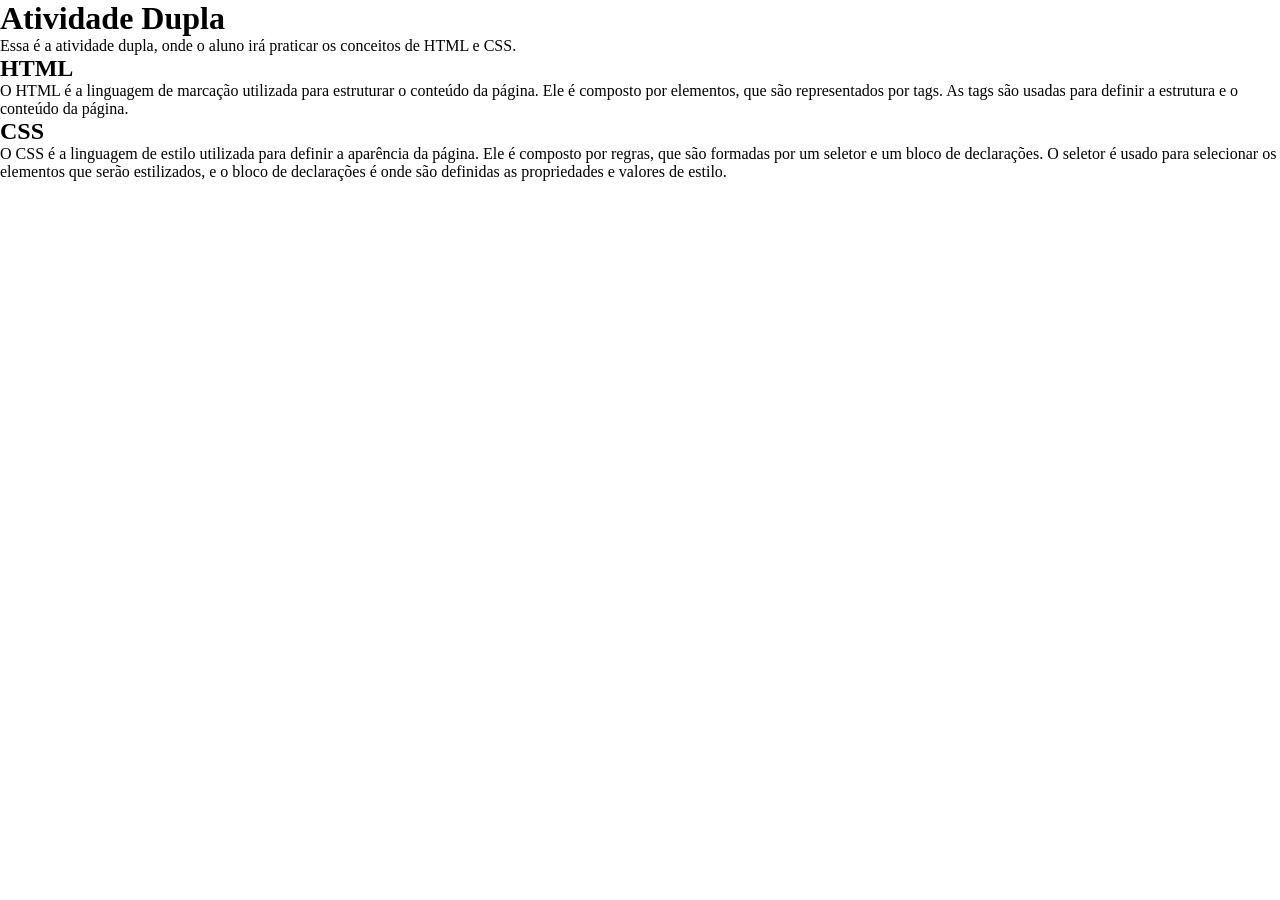
==== index.html @ eee4d7e9 "base do projeto" ====
<!DOCTYPE html>
    <html lang="en">
    <head>
        <meta charset="UTF-8">
        <meta http-equiv="X-UA-Compatible" content="IE=edge">
        <meta name="viewport" content="width=device-width, initial-scale=1.0">
        <title>Atividade Dupla</title>


        <link rel="stylesheet" href="style.css">
    </head>
    <body>
        <h1>Atividade Dupla</h1>
        <p>Essa é a atividade dupla, onde o aluno irá praticar os conceitos de HTML e CSS.</p>
        <h2>HTML</h2>
        <p>O HTML é a linguagem de marcação utilizada para estruturar o conteúdo da
        página. Ele é composto por elementos, que são representados por tags. As tags são usadas para definir a estrutura e o conteúdo da página.</p>
        <h2>CSS</h2>
        <p>O CSS é a linguagem de estilo utilizada para definir a aparência da página.
        Ele é composto por regras, que são formadas por um seletor e um bloco de declarações. O seletor é usado para selecionar os elementos que serão estilizados, e o bloco de declarações é onde são definidas as propriedades e valores de estilo.</p>
    </body>
    </html>
---- style.css ----
/* RESET DO NAVEGADOR */
* {
    margin: 0;
    padding: 0;
    box-sizing: border-box;
}
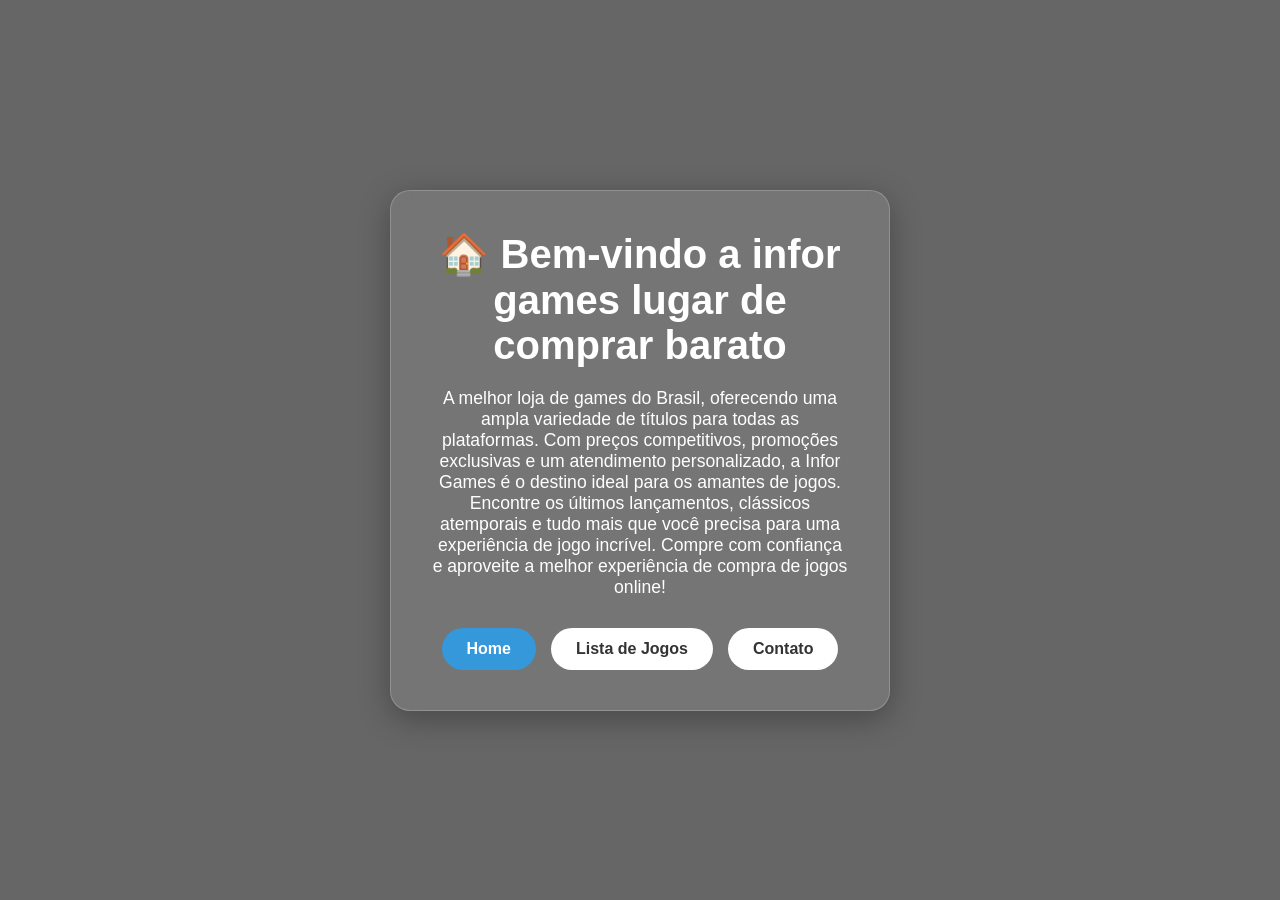
==== commit 880e6840: "Add files via upload" ====
--- a/index.html
+++ b/index.html
@@ -1,23 +1,20 @@
- <!DOCTYPE html>
-    <html lang="en">
-    <head>
-        <meta charset="UTF-8">
-        <meta http-equiv="X-UA-Compatible" content="IE=edge">
-        <meta name="viewport" content="width=device-width, initial-scale=1.0">
-        <title>Atividade Dupla</title>
-
-
-        <link rel="stylesheet" href="style.css">
-    </head>
-    <body>
-        <h1>Atividade Dupla</h1>
-        <p>Essa é a atividade dupla, onde o aluno irá praticar os conceitos de HTML e CSS.</p>
-        <h2>HTML</h2>
-        <p>O HTML é a linguagem de marcação utilizada para estruturar o conteúdo da
-        página. Ele é composto por elementos, que são representados por tags. As tags são usadas para definir a estrutura e o conteúdo da página.</p>
-        <h2>CSS</h2>
-        <p>O CSS é a linguagem de estilo utilizada para definir a aparência da página.
-        Ele é composto por regras, que são formadas por um seletor e um bloco de declarações. O seletor é usado para selecionar os elementos que serão estilizados, e o bloco de declarações é onde são definidas as propriedades e valores de estilo.</p>
-    </body>
-    </html>
-        +<!DOCTYPE html>
+<html lang="pt-br">
+<head>
+    <meta charset="UTF-8">
+    <title>Loja de Games</title>
+    <link rel="stylesheet" href="style.css">
+</head>
+<body>
+    <div class="container">
+        <h1>🏠 Bem-vindo a infor games lugar de comprar barato</h1>
+        <p>A melhor loja de games do Brasil, oferecendo uma ampla variedade de títulos para todas as plataformas. Com preços competitivos, promoções exclusivas e um atendimento personalizado, a Infor Games é o destino ideal para os amantes de jogos. Encontre os últimos lançamentos, clássicos atemporais e tudo mais que você precisa para uma experiência de jogo incrível. Compre com confiança e aproveite a melhor experiência de compra de jogos online!</p>    
+       
+        <nav>
+            <a href="index.html" class="btn btn-active">Home</a>
+            <a href="segunda_pagina.html" class="btn">Lista de Jogos</a>
+            <a href="terceira_pagina.html"class="btn">Contato</a>
+        </nav>
+    </div>
+</body>
+</html>
--- a/style.css
+++ b/style.css
@@ -1,6 +1,74 @@
-/* RESET DO NAVEGADOR */
-* {
-    margin: 0;
-    padding: 0;
-    box-sizing: border-box;
+/* Configurações Gerais */
+* {
+    margin: 0;
+    padding: 0;
+    box-sizing: border-box;
+}
+
+body {
+    font-family: 'Segoe UI', sans-serif;
+    min-height: 100vh;
+    display: flex;
+    flex-direction: column;
+    align-items: center;
+    justify-content: center;
+    
+    /* Configuração da Imagem de Fundo */
+    background-image: linear-gradient(rgba(0,0,0,0.6), rgba(0,0,0,0.6)), url("assets/infor_games.jpg");
+    background-size: cover;
+    background-position: center;
+    background-attachment: fixed;
+    background-repeat: no-repeat;
+    
+    color: white; /* Texto branco para destacar no fundo */
+}
+
+/* Container para o conteúdo não ficar "solto" na imagem */
+.container {
+    background: rgba(255, 255, 255, 0.1); /* Fundo semi-transparente */
+    backdrop-filter: blur(10px); /* Efeito de vidro embaçado */
+    padding: 40px;
+    border-radius: 20px;
+    text-align: center;
+    border: 1px solid rgba(255, 255, 255, 0.2);
+    box-shadow: 0 8px 32px rgba(0, 0, 0, 0.3);
+    max-width: 500px;
+}
+
+h1 {
+    margin-bottom: 20px;
+    font-size: 2.5rem;
+}
+
+p {
+    margin-bottom: 30px;
+    font-size: 1.1rem;
+}
+
+/* Navegação */
+nav {
+    display: flex;
+    gap: 15px;
+    justify-content: center;
+}
+
+.btn {
+    text-decoration: none;
+    padding: 12px 25px;
+    background-color: #ffffff;
+    color: #333;
+    border-radius: 30px;
+    font-weight: bold;
+    transition: all 0.3s ease;
+}
+
+.btn:hover {
+    background-color: #3498db;
+    color: white;
+    transform: scale(1.1);
+}
+
+.btn-active {
+    background-color: #3498db;
+    color: white;
 }
